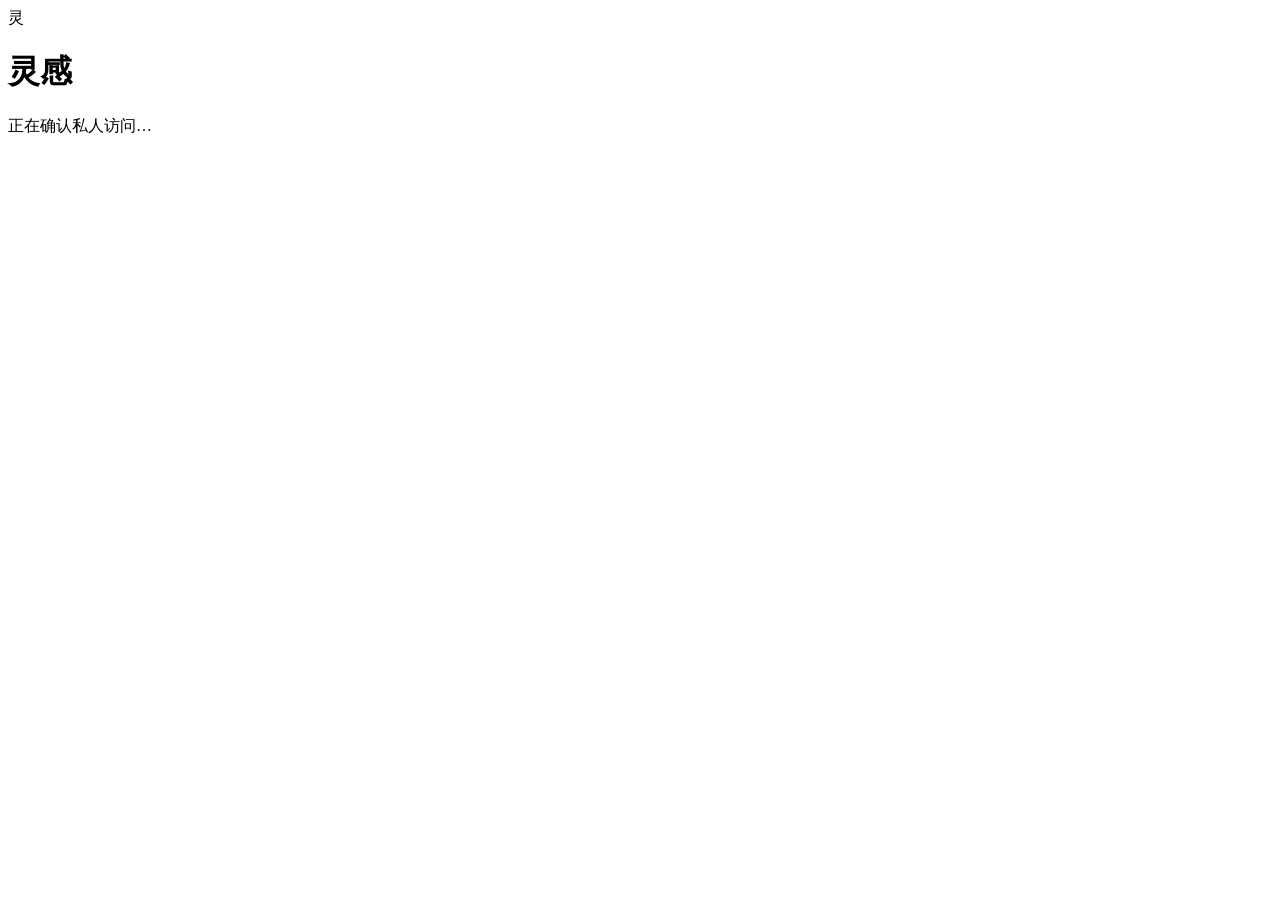
==== index.html @ 2790f3b8 "Deploy public-safe remote UI shell" ====
<!DOCTYPE html><html lang="zh-CN"><head><meta charSet="utf-8"/><meta name="viewport" content="width=device-width, initial-scale=1"/><link rel="stylesheet" href="/inspiration-library-mobile/_next/static/chunks/3s96ds2c371d7.css" data-precedence="next"/><link rel="preload" as="script" fetchPriority="low" href="/inspiration-library-mobile/_next/static/chunks/1_397lig4v-7_.js"/><script src="/inspiration-library-mobile/_next/static/chunks/3xc56fmu42t5t.js" async=""></script><script src="/inspiration-library-mobile/_next/static/chunks/1drso8t896dpd.js" async=""></script><script src="/inspiration-library-mobile/_next/static/chunks/turbopack-0yx3o7b96t_d1.js" async=""></script><script src="/inspiration-library-mobile/_next/static/chunks/2y1wpnt86hkif.js" async="" crossorigin=""></script><script src="/inspiration-library-mobile/_next/static/chunks/2cnh43omzcvjv.js" async="" crossorigin=""></script><title>灵感</title><meta name="description" content="私人灵感库手机查看入口"/><script src="/inspiration-library-mobile/_next/static/chunks/0cz1d0mv5g_q7.js" noModule=""></script></head><body><div hidden=""><!--$--><!--/$--></div><main class="mobile-auth-shell"><div class="mobile-auth-card" role="status"><div class="brand-mark" aria-hidden="true">灵</div><h1>灵感</h1><p>正在确认私人访问…</p></div></main><!--$--><!--/$--><script src="/inspiration-library-mobile/_next/static/chunks/1_397lig4v-7_.js" id="_R_" async=""></script><script>(self.__next_f=self.__next_f||[]).push([0])</script><script>self.__next_f.push([1,"1:\"$Sreact.fragment\"\n2:I[201,[\"/inspiration-library-mobile/_next/static/chunks/2y1wpnt86hkif.js\"],\"default\"]\n3:I[42036,[\"/inspiration-library-mobile/_next/static/chunks/2y1wpnt86hkif.js\"],\"default\"]\n4:I[58937,[\"/inspiration-library-mobile/_next/static/chunks/2y1wpnt86hkif.js\",\"/inspiration-library-mobile/_next/static/chunks/2cnh43omzcvjv.js\"],\"MobileAppClient\"]\n5:I[54903,[\"/inspiration-library-mobile/_next/static/chunks/2y1wpnt86hkif.js\"],\"OutletBoundary\"]\n6:\"$Sreact.suspense\"\n8:I[54903,[\"/inspiration-library-mobile/_next/static/chunks/2y1wpnt86hkif.js\"],\"ViewportBoundary\"]\na:I[54903,[\"/inspiration-library-mobile/_next/static/chunks/2y1wpnt86hkif.js\"],\"MetadataBoundary\"]\nc:I[30596,[\"/inspiration-library-mobile/_next/static/chunks/2y1wpnt86hkif.js\"],\"default\",1]\n:HL[\"/inspiration-library-mobile/_next/static/chunks/3s96ds2c371d7.css\",\"style\"]\n0:{\"P\":null,\"c\":[\"\",\"\"],\"q\":\"\",\"i\":false,\"f\":[[[\"\",{\"children\":[\"__PAGE__\",{},\"$undefined\",\"$undefined\",4608]},\"$undefined\",\"$undefined\",4624],[[\"$\",\"$1\",\"c\",{\"children\":[[[\"$\",\"link\",\"0\",{\"rel\":\"stylesheet\",\"href\":\"/inspiration-library-mobile/_next/static/chunks/3s96ds2c371d7.css\",\"precedence\":\"next\",\"crossOrigin\":\"$undefined\",\"nonce\":\"$undefined\"}],[\"$\",\"script\",\"script-0\",{\"src\":\"/inspiration-library-mobile/_next/static/chunks/2y1wpnt86hkif.js\",\"async\":true,\"nonce\":\"$undefined\"}]],[\"$\",\"html\",null,{\"lang\":\"zh-CN\",\"children\":[\"$\",\"body\",null,{\"children\":[\"$\",\"$L2\",null,{\"parallelRouterKey\":\"children\",\"error\":\"$undefined\",\"errorStyles\":\"$undefined\",\"errorScripts\":\"$undefined\",\"template\":[\"$\",\"$L3\",null,{}],\"templateStyles\":\"$undefined\",\"templateScripts\":\"$undefined\",\"notFound\":[[[\"$\",\"title\",null,{\"children\":\"404: This page could not be found.\"}],[\"$\",\"div\",null,{\"style\":{\"fontFamily\":\"system-ui,\\\"Segoe UI\\\",Roboto,Helvetica,Arial,sans-serif,\\\"Apple Color Emoji\\\",\\\"Segoe UI Emoji\\\"\",\"height\":\"100vh\",\"textAlign\":\"center\",\"display\":\"flex\",\"flexDirection\":\"column\",\"alignItems\":\"center\",\"justifyContent\":\"center\"},\"children\":[\"$\",\"div\",null,{\"children\":[[\"$\",\"style\",null,{\"dangerouslySetInnerHTML\":{\"__html\":\"body{color:#000;background:#fff;margin:0}.next-error-h1{border-right:1px solid rgba(0,0,0,.3)}@media (prefers-color-scheme:dark){body{color:#fff;background:#000}.next-error-h1{border-right:1px solid rgba(255,255,255,.3)}}\"}}],[\"$\",\"h1\",null,{\"className\":\"next-error-h1\",\"style\":{\"display\":\"inline-block\",\"margin\":\"0 20px 0 0\",\"padding\":\"0 23px 0 0\",\"fontSize\":24,\"fontWeight\":500,\"verticalAlign\":\"top\",\"lineHeight\":\"49px\"},\"children\":404}],[\"$\",\"div\",null,{\"style\":{\"display\":\"inline-block\"},\"children\":[\"$\",\"h2\",null,{\"style\":{\"fontSize\":14,\"fontWeight\":400,\"lineHeight\":\"49px\",\"margin\":0},\"children\":\"This page could not be found.\"}]}]]}]}]],[]],\"forbidden\":\"$undefined\",\"unauthorized\":\"$undefined\"}]}]}]]}],{\"children\":[[\"$\",\"$1\",\"c\",{\"children\":[[\"$\",\"$L4\",null,{}],[[\"$\",\"script\",\"script-0\",{\"src\":\"/inspiration-library-mobile/_next/static/chunks/2cnh43omzcvjv.js\",\"async\":true,\"nonce\":\"$undefined\"}]],[\"$\",\"$L5\",null,{\"children\":[\"$\",\"$6\",null,{\"name\":\"Next.MetadataOutlet\",\"children\":\"$@7\"}]}]]}],{},null,false,null]},null,false,null],[\"$\",\"$1\",\"h\",{\"children\":[null,[\"$\",\"$L8\",null,{\"children\":\"$L9\"}],[\"$\",\"div\",null,{\"hidden\":true,\"children\":[\"$\",\"$La\",null,{\"children\":[\"$\",\"$6\",null,{\"name\":\"Next.Metadata\",\"children\":\"$Lb\"}]}]}],null]}],false]],\"m\":\"$undefined\",\"G\":[\"$c\",[[\"$\",\"link\",\"0\",{\"rel\":\"stylesheet\",\"href\":\"/inspiration-library-mobile/_next/static/chunks/3s96ds2c371d7.css\",\"precedence\":\"next\",\"crossOrigin\":\"$undefined\",\"nonce\":\"$undefined\"}]]],\"S\":true,\"h\":null,\"r\":\"$undefined\",\"s\":\"$undefined\",\"a\":\"$undefined\",\"l\":\"$undefined\",\"p\":\"$undefined\",\"d\":\"$undefined\",\"b\":\"gIRC93p4e-bCn8fR3lY2e\"}\n9:[[\"$\",\"meta\",\"0\",{\"charSet\":\"utf-8\"}],[\"$\",\"meta\",\"1\",{\"name\":\"viewport\",\"content\":\"width=device-width, initial-scale=1\"}]]\n7:null\nb:[[\"$\",\"title\",\"0\",{\"children\":\"灵感\"}],[\"$\",\"meta\",\"1\",{\"name\":\"description\",\"content\":\"私人灵感库手机查看入口\"}]]\n"])</script></body></html>
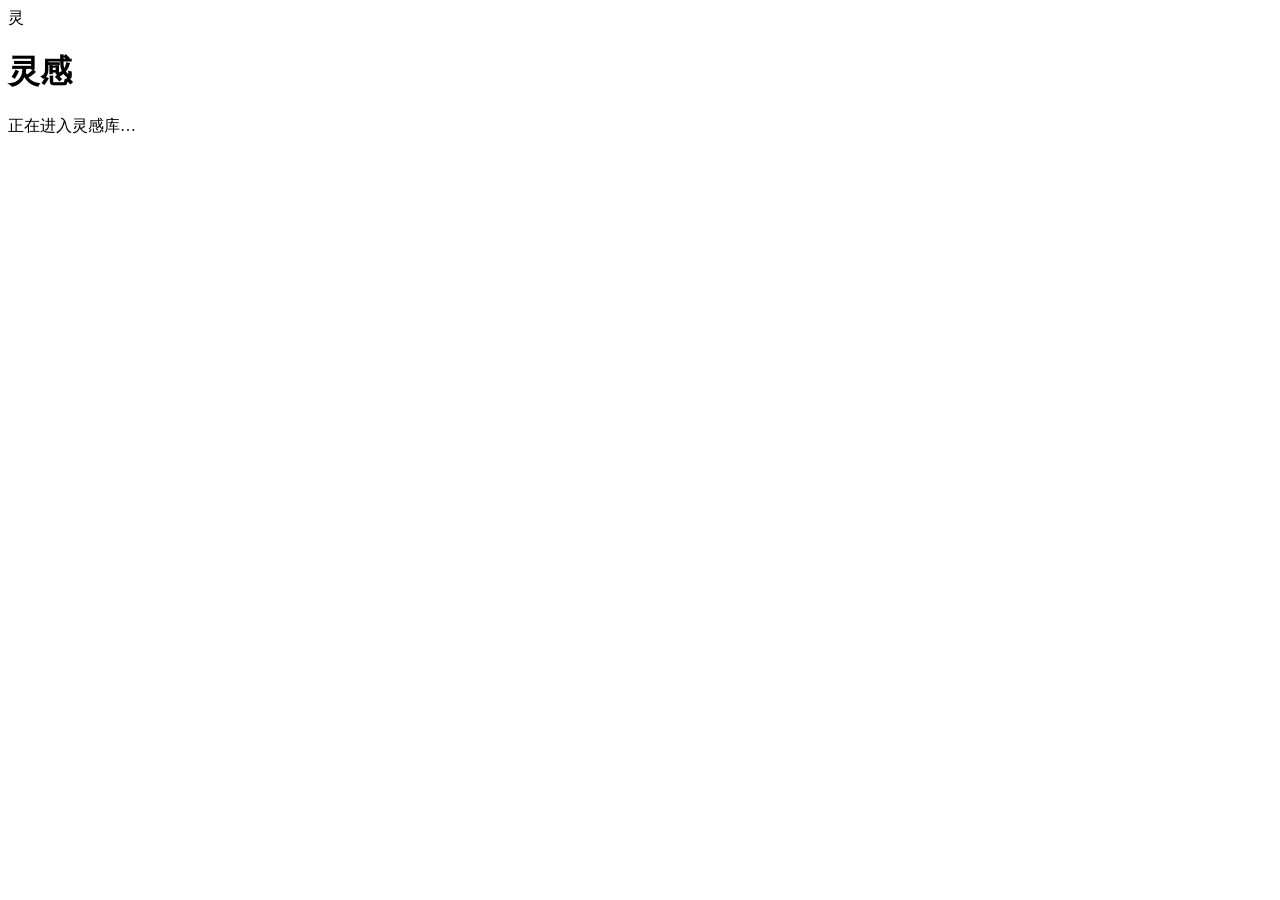
==== commit 90d55604: "Use Owner password login" ====
--- a/index.html
+++ b/index.html
@@ -1 +1 @@
-<!DOCTYPE html><html lang="zh-CN"><head><meta charSet="utf-8"/><meta name="viewport" content="width=device-width, initial-scale=1"/><link rel="stylesheet" href="/inspiration-library-mobile/_next/static/chunks/3s96ds2c371d7.css" data-precedence="next"/><link rel="preload" as="script" fetchPriority="low" href="/inspiration-library-mobile/_next/static/chunks/1_397lig4v-7_.js"/><script src="/inspiration-library-mobile/_next/static/chunks/3xc56fmu42t5t.js" async=""></script><script src="/inspiration-library-mobile/_next/static/chunks/1drso8t896dpd.js" async=""></script><script src="/inspiration-library-mobile/_next/static/chunks/turbopack-0yx3o7b96t_d1.js" async=""></script><script src="/inspiration-library-mobile/_next/static/chunks/2y1wpnt86hkif.js" async="" crossorigin=""></script><script src="/inspiration-library-mobile/_next/static/chunks/2cnh43omzcvjv.js" async="" crossorigin=""></script><title>灵感</title><meta name="description" content="私人灵感库手机查看入口"/><script src="/inspiration-library-mobile/_next/static/chunks/0cz1d0mv5g_q7.js" noModule=""></script></head><body><div hidden=""><!--$--><!--/$--></div><main class="mobile-auth-shell"><div class="mobile-auth-card" role="status"><div class="brand-mark" aria-hidden="true">灵</div><h1>灵感</h1><p>正在确认私人访问…</p></div></main><!--$--><!--/$--><script src="/inspiration-library-mobile/_next/static/chunks/1_397lig4v-7_.js" id="_R_" async=""></script><script>(self.__next_f=self.__next_f||[]).push([0])</script><script>self.__next_f.push([1,"1:\"$Sreact.fragment\"\n2:I[201,[\"/inspiration-library-mobile/_next/static/chunks/2y1wpnt86hkif.js\"],\"default\"]\n3:I[42036,[\"/inspiration-library-mobile/_next/static/chunks/2y1wpnt86hkif.js\"],\"default\"]\n4:I[58937,[\"/inspiration-library-mobile/_next/static/chunks/2y1wpnt86hkif.js\",\"/inspiration-library-mobile/_next/static/chunks/2cnh43omzcvjv.js\"],\"MobileAppClient\"]\n5:I[54903,[\"/inspiration-library-mobile/_next/static/chunks/2y1wpnt86hkif.js\"],\"OutletBoundary\"]\n6:\"$Sreact.suspense\"\n8:I[54903,[\"/inspiration-library-mobile/_next/static/chunks/2y1wpnt86hkif.js\"],\"ViewportBoundary\"]\na:I[54903,[\"/inspiration-library-mobile/_next/static/chunks/2y1wpnt86hkif.js\"],\"MetadataBoundary\"]\nc:I[30596,[\"/inspiration-library-mobile/_next/static/chunks/2y1wpnt86hkif.js\"],\"default\",1]\n:HL[\"/inspiration-library-mobile/_next/static/chunks/3s96ds2c371d7.css\",\"style\"]\n0:{\"P\":null,\"c\":[\"\",\"\"],\"q\":\"\",\"i\":false,\"f\":[[[\"\",{\"children\":[\"__PAGE__\",{},\"$undefined\",\"$undefined\",4608]},\"$undefined\",\"$undefined\",4624],[[\"$\",\"$1\",\"c\",{\"children\":[[[\"$\",\"link\",\"0\",{\"rel\":\"stylesheet\",\"href\":\"/inspiration-library-mobile/_next/static/chunks/3s96ds2c371d7.css\",\"precedence\":\"next\",\"crossOrigin\":\"$undefined\",\"nonce\":\"$undefined\"}],[\"$\",\"script\",\"script-0\",{\"src\":\"/inspiration-library-mobile/_next/static/chunks/2y1wpnt86hkif.js\",\"async\":true,\"nonce\":\"$undefined\"}]],[\"$\",\"html\",null,{\"lang\":\"zh-CN\",\"children\":[\"$\",\"body\",null,{\"children\":[\"$\",\"$L2\",null,{\"parallelRouterKey\":\"children\",\"error\":\"$undefined\",\"errorStyles\":\"$undefined\",\"errorScripts\":\"$undefined\",\"template\":[\"$\",\"$L3\",null,{}],\"templateStyles\":\"$undefined\",\"templateScripts\":\"$undefined\",\"notFound\":[[[\"$\",\"title\",null,{\"children\":\"404: This page could not be found.\"}],[\"$\",\"div\",null,{\"style\":{\"fontFamily\":\"system-ui,\\\"Segoe UI\\\",Roboto,Helvetica,Arial,sans-serif,\\\"Apple Color Emoji\\\",\\\"Segoe UI Emoji\\\"\",\"height\":\"100vh\",\"textAlign\":\"center\",\"display\":\"flex\",\"flexDirection\":\"column\",\"alignItems\":\"center\",\"justifyContent\":\"center\"},\"children\":[\"$\",\"div\",null,{\"children\":[[\"$\",\"style\",null,{\"dangerouslySetInnerHTML\":{\"__html\":\"body{color:#000;background:#fff;margin:0}.next-error-h1{border-right:1px solid rgba(0,0,0,.3)}@media (prefers-color-scheme:dark){body{color:#fff;background:#000}.next-error-h1{border-right:1px solid rgba(255,255,255,.3)}}\"}}],[\"$\",\"h1\",null,{\"className\":\"next-error-h1\",\"style\":{\"display\":\"inline-block\",\"margin\":\"0 20px 0 0\",\"padding\":\"0 23px 0 0\",\"fontSize\":24,\"fontWeight\":500,\"verticalAlign\":\"top\",\"lineHeight\":\"49px\"},\"children\":404}],[\"$\",\"div\",null,{\"style\":{\"display\":\"inline-block\"},\"children\":[\"$\",\"h2\",null,{\"style\":{\"fontSize\":14,\"fontWeight\":400,\"lineHeight\":\"49px\",\"margin\":0},\"children\":\"This page could not be found.\"}]}]]}]}]],[]],\"forbidden\":\"$undefined\",\"unauthorized\":\"$undefined\"}]}]}]]}],{\"children\":[[\"$\",\"$1\",\"c\",{\"children\":[[\"$\",\"$L4\",null,{}],[[\"$\",\"script\",\"script-0\",{\"src\":\"/inspiration-library-mobile/_next/static/chunks/2cnh43omzcvjv.js\",\"async\":true,\"nonce\":\"$undefined\"}]],[\"$\",\"$L5\",null,{\"children\":[\"$\",\"$6\",null,{\"name\":\"Next.MetadataOutlet\",\"children\":\"$@7\"}]}]]}],{},null,false,null]},null,false,null],[\"$\",\"$1\",\"h\",{\"children\":[null,[\"$\",\"$L8\",null,{\"children\":\"$L9\"}],[\"$\",\"div\",null,{\"hidden\":true,\"children\":[\"$\",\"$La\",null,{\"children\":[\"$\",\"$6\",null,{\"name\":\"Next.Metadata\",\"children\":\"$Lb\"}]}]}],null]}],false]],\"m\":\"$undefined\",\"G\":[\"$c\",[[\"$\",\"link\",\"0\",{\"rel\":\"stylesheet\",\"href\":\"/inspiration-library-mobile/_next/static/chunks/3s96ds2c371d7.css\",\"precedence\":\"next\",\"crossOrigin\":\"$undefined\",\"nonce\":\"$undefined\"}]]],\"S\":true,\"h\":null,\"r\":\"$undefined\",\"s\":\"$undefined\",\"a\":\"$undefined\",\"l\":\"$undefined\",\"p\":\"$undefined\",\"d\":\"$undefined\",\"b\":\"gIRC93p4e-bCn8fR3lY2e\"}\n9:[[\"$\",\"meta\",\"0\",{\"charSet\":\"utf-8\"}],[\"$\",\"meta\",\"1\",{\"name\":\"viewport\",\"content\":\"width=device-width, initial-scale=1\"}]]\n7:null\nb:[[\"$\",\"title\",\"0\",{\"children\":\"灵感\"}],[\"$\",\"meta\",\"1\",{\"name\":\"description\",\"content\":\"私人灵感库手机查看入口\"}]]\n"])</script></body></html>+<!DOCTYPE html><html lang="zh-CN"><head><meta charSet="utf-8"/><meta name="viewport" content="width=device-width, initial-scale=1"/><link rel="stylesheet" href="/inspiration-library-mobile/_next/static/chunks/3s96ds2c371d7.css" data-precedence="next"/><link rel="preload" as="script" fetchPriority="low" href="/inspiration-library-mobile/_next/static/chunks/1_397lig4v-7_.js"/><script src="/inspiration-library-mobile/_next/static/chunks/3xc56fmu42t5t.js" async=""></script><script src="/inspiration-library-mobile/_next/static/chunks/1drso8t896dpd.js" async=""></script><script src="/inspiration-library-mobile/_next/static/chunks/turbopack-0yx3o7b96t_d1.js" async=""></script><script src="/inspiration-library-mobile/_next/static/chunks/2y1wpnt86hkif.js" async="" crossorigin=""></script><script src="/inspiration-library-mobile/_next/static/chunks/0e11r3azvyla9.js" async="" crossorigin=""></script><title>灵感</title><meta name="description" content="私人灵感库手机查看入口"/><script src="/inspiration-library-mobile/_next/static/chunks/0cz1d0mv5g_q7.js" noModule=""></script></head><body><div hidden=""><!--$--><!--/$--></div><main class="mobile-auth-shell"><div class="mobile-auth-card" role="status"><div class="brand-mark" aria-hidden="true">灵</div><h1>灵感</h1><p>正在进入灵感库…</p></div></main><!--$--><!--/$--><script src="/inspiration-library-mobile/_next/static/chunks/1_397lig4v-7_.js" id="_R_" async=""></script><script>(self.__next_f=self.__next_f||[]).push([0])</script><script>self.__next_f.push([1,"1:\"$Sreact.fragment\"\n2:I[201,[\"/inspiration-library-mobile/_next/static/chunks/2y1wpnt86hkif.js\"],\"default\"]\n3:I[42036,[\"/inspiration-library-mobile/_next/static/chunks/2y1wpnt86hkif.js\"],\"default\"]\n4:I[58937,[\"/inspiration-library-mobile/_next/static/chunks/2y1wpnt86hkif.js\",\"/inspiration-library-mobile/_next/static/chunks/0e11r3azvyla9.js\"],\"MobileAppClient\"]\n5:I[54903,[\"/inspiration-library-mobile/_next/static/chunks/2y1wpnt86hkif.js\"],\"OutletBoundary\"]\n6:\"$Sreact.suspense\"\n8:I[54903,[\"/inspiration-library-mobile/_next/static/chunks/2y1wpnt86hkif.js\"],\"ViewportBoundary\"]\na:I[54903,[\"/inspiration-library-mobile/_next/static/chunks/2y1wpnt86hkif.js\"],\"MetadataBoundary\"]\nc:I[30596,[\"/inspiration-library-mobile/_next/static/chunks/2y1wpnt86hkif.js\"],\"default\",1]\n:HL[\"/inspiration-library-mobile/_next/static/chunks/3s96ds2c371d7.css\",\"style\"]\n0:{\"P\":null,\"c\":[\"\",\"\"],\"q\":\"\",\"i\":false,\"f\":[[[\"\",{\"children\":[\"__PAGE__\",{},\"$undefined\",\"$undefined\",4608]},\"$undefined\",\"$undefined\",4624],[[\"$\",\"$1\",\"c\",{\"children\":[[[\"$\",\"link\",\"0\",{\"rel\":\"stylesheet\",\"href\":\"/inspiration-library-mobile/_next/static/chunks/3s96ds2c371d7.css\",\"precedence\":\"next\",\"crossOrigin\":\"$undefined\",\"nonce\":\"$undefined\"}],[\"$\",\"script\",\"script-0\",{\"src\":\"/inspiration-library-mobile/_next/static/chunks/2y1wpnt86hkif.js\",\"async\":true,\"nonce\":\"$undefined\"}]],[\"$\",\"html\",null,{\"lang\":\"zh-CN\",\"children\":[\"$\",\"body\",null,{\"children\":[\"$\",\"$L2\",null,{\"parallelRouterKey\":\"children\",\"error\":\"$undefined\",\"errorStyles\":\"$undefined\",\"errorScripts\":\"$undefined\",\"template\":[\"$\",\"$L3\",null,{}],\"templateStyles\":\"$undefined\",\"templateScripts\":\"$undefined\",\"notFound\":[[[\"$\",\"title\",null,{\"children\":\"404: This page could not be found.\"}],[\"$\",\"div\",null,{\"style\":{\"fontFamily\":\"system-ui,\\\"Segoe UI\\\",Roboto,Helvetica,Arial,sans-serif,\\\"Apple Color Emoji\\\",\\\"Segoe UI Emoji\\\"\",\"height\":\"100vh\",\"textAlign\":\"center\",\"display\":\"flex\",\"flexDirection\":\"column\",\"alignItems\":\"center\",\"justifyContent\":\"center\"},\"children\":[\"$\",\"div\",null,{\"children\":[[\"$\",\"style\",null,{\"dangerouslySetInnerHTML\":{\"__html\":\"body{color:#000;background:#fff;margin:0}.next-error-h1{border-right:1px solid rgba(0,0,0,.3)}@media (prefers-color-scheme:dark){body{color:#fff;background:#000}.next-error-h1{border-right:1px solid rgba(255,255,255,.3)}}\"}}],[\"$\",\"h1\",null,{\"className\":\"next-error-h1\",\"style\":{\"display\":\"inline-block\",\"margin\":\"0 20px 0 0\",\"padding\":\"0 23px 0 0\",\"fontSize\":24,\"fontWeight\":500,\"verticalAlign\":\"top\",\"lineHeight\":\"49px\"},\"children\":404}],[\"$\",\"div\",null,{\"style\":{\"display\":\"inline-block\"},\"children\":[\"$\",\"h2\",null,{\"style\":{\"fontSize\":14,\"fontWeight\":400,\"lineHeight\":\"49px\",\"margin\":0},\"children\":\"This page could not be found.\"}]}]]}]}]],[]],\"forbidden\":\"$undefined\",\"unauthorized\":\"$undefined\"}]}]}]]}],{\"children\":[[\"$\",\"$1\",\"c\",{\"children\":[[\"$\",\"$L4\",null,{}],[[\"$\",\"script\",\"script-0\",{\"src\":\"/inspiration-library-mobile/_next/static/chunks/0e11r3azvyla9.js\",\"async\":true,\"nonce\":\"$undefined\"}]],[\"$\",\"$L5\",null,{\"children\":[\"$\",\"$6\",null,{\"name\":\"Next.MetadataOutlet\",\"children\":\"$@7\"}]}]]}],{},null,false,null]},null,false,null],[\"$\",\"$1\",\"h\",{\"children\":[null,[\"$\",\"$L8\",null,{\"children\":\"$L9\"}],[\"$\",\"div\",null,{\"hidden\":true,\"children\":[\"$\",\"$La\",null,{\"children\":[\"$\",\"$6\",null,{\"name\":\"Next.Metadata\",\"children\":\"$Lb\"}]}]}],null]}],false]],\"m\":\"$undefined\",\"G\":[\"$c\",[[\"$\",\"link\",\"0\",{\"rel\":\"stylesheet\",\"href\":\"/inspiration-library-mobile/_next/static/chunks/3s96ds2c371d7.css\",\"precedence\":\"next\",\"crossOrigin\":\"$undefined\",\"nonce\":\"$undefined\"}]]],\"S\":true,\"h\":null,\"r\":\"$undefined\",\"s\":\"$undefined\",\"a\":\"$undefined\",\"l\":\"$undefined\",\"p\":\"$undefined\",\"d\":\"$undefined\",\"b\":\"dMaMow_aJkpLhqVh6wAmH\"}\n9:[[\"$\",\"meta\",\"0\",{\"charSet\":\"utf-8\"}],[\"$\",\"meta\",\"1\",{\"name\":\"viewport\",\"content\":\"width=device-width, initial-scale=1\"}]]\n7:null\nb:[[\"$\",\"title\",\"0\",{\"children\":\"灵感\"}],[\"$\",\"meta\",\"1\",{\"name\":\"description\",\"content\":\"私人灵感库手机查看入口\"}]]\n"])</script></body></html>
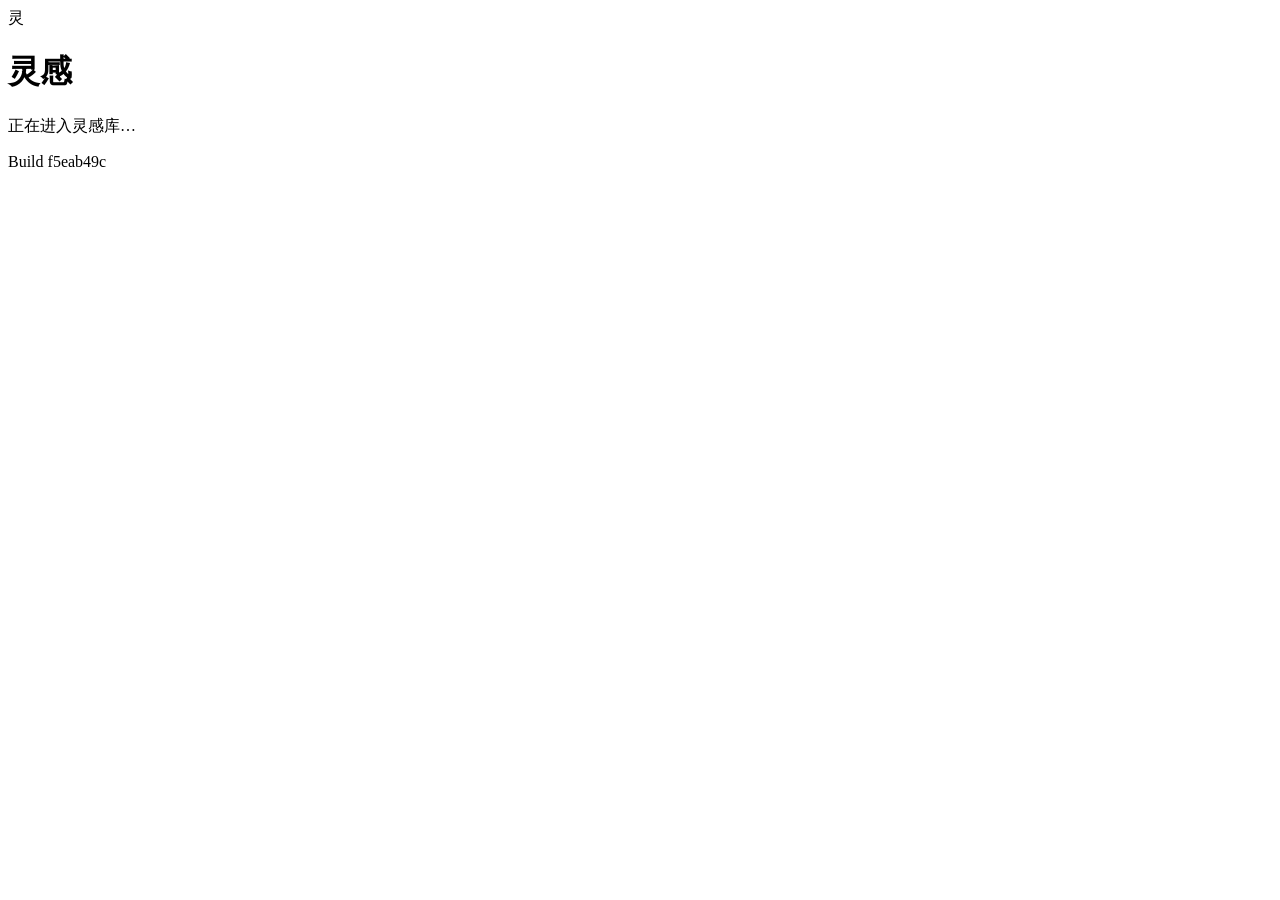
==== commit c66bf76a: "Fix post-login GitHub Pages runtime" ====
--- a/index.html
+++ b/index.html
@@ -1 +1 @@
-<!DOCTYPE html><html lang="zh-CN"><head><meta charSet="utf-8"/><meta name="viewport" content="width=device-width, initial-scale=1"/><link rel="stylesheet" href="/inspiration-library-mobile/_next/static/chunks/3s96ds2c371d7.css" data-precedence="next"/><link rel="preload" as="script" fetchPriority="low" href="/inspiration-library-mobile/_next/static/chunks/1_397lig4v-7_.js"/><script src="/inspiration-library-mobile/_next/static/chunks/3xc56fmu42t5t.js" async=""></script><script src="/inspiration-library-mobile/_next/static/chunks/1drso8t896dpd.js" async=""></script><script src="/inspiration-library-mobile/_next/static/chunks/turbopack-0yx3o7b96t_d1.js" async=""></script><script src="/inspiration-library-mobile/_next/static/chunks/2y1wpnt86hkif.js" async="" crossorigin=""></script><script src="/inspiration-library-mobile/_next/static/chunks/0e11r3azvyla9.js" async="" crossorigin=""></script><title>灵感</title><meta name="description" content="私人灵感库手机查看入口"/><script src="/inspiration-library-mobile/_next/static/chunks/0cz1d0mv5g_q7.js" noModule=""></script></head><body><div hidden=""><!--$--><!--/$--></div><main class="mobile-auth-shell"><div class="mobile-auth-card" role="status"><div class="brand-mark" aria-hidden="true">灵</div><h1>灵感</h1><p>正在进入灵感库…</p></div></main><!--$--><!--/$--><script src="/inspiration-library-mobile/_next/static/chunks/1_397lig4v-7_.js" id="_R_" async=""></script><script>(self.__next_f=self.__next_f||[]).push([0])</script><script>self.__next_f.push([1,"1:\"$Sreact.fragment\"\n2:I[201,[\"/inspiration-library-mobile/_next/static/chunks/2y1wpnt86hkif.js\"],\"default\"]\n3:I[42036,[\"/inspiration-library-mobile/_next/static/chunks/2y1wpnt86hkif.js\"],\"default\"]\n4:I[58937,[\"/inspiration-library-mobile/_next/static/chunks/2y1wpnt86hkif.js\",\"/inspiration-library-mobile/_next/static/chunks/0e11r3azvyla9.js\"],\"MobileAppClient\"]\n5:I[54903,[\"/inspiration-library-mobile/_next/static/chunks/2y1wpnt86hkif.js\"],\"OutletBoundary\"]\n6:\"$Sreact.suspense\"\n8:I[54903,[\"/inspiration-library-mobile/_next/static/chunks/2y1wpnt86hkif.js\"],\"ViewportBoundary\"]\na:I[54903,[\"/inspiration-library-mobile/_next/static/chunks/2y1wpnt86hkif.js\"],\"MetadataBoundary\"]\nc:I[30596,[\"/inspiration-library-mobile/_next/static/chunks/2y1wpnt86hkif.js\"],\"default\",1]\n:HL[\"/inspiration-library-mobile/_next/static/chunks/3s96ds2c371d7.css\",\"style\"]\n0:{\"P\":null,\"c\":[\"\",\"\"],\"q\":\"\",\"i\":false,\"f\":[[[\"\",{\"children\":[\"__PAGE__\",{},\"$undefined\",\"$undefined\",4608]},\"$undefined\",\"$undefined\",4624],[[\"$\",\"$1\",\"c\",{\"children\":[[[\"$\",\"link\",\"0\",{\"rel\":\"stylesheet\",\"href\":\"/inspiration-library-mobile/_next/static/chunks/3s96ds2c371d7.css\",\"precedence\":\"next\",\"crossOrigin\":\"$undefined\",\"nonce\":\"$undefined\"}],[\"$\",\"script\",\"script-0\",{\"src\":\"/inspiration-library-mobile/_next/static/chunks/2y1wpnt86hkif.js\",\"async\":true,\"nonce\":\"$undefined\"}]],[\"$\",\"html\",null,{\"lang\":\"zh-CN\",\"children\":[\"$\",\"body\",null,{\"children\":[\"$\",\"$L2\",null,{\"parallelRouterKey\":\"children\",\"error\":\"$undefined\",\"errorStyles\":\"$undefined\",\"errorScripts\":\"$undefined\",\"template\":[\"$\",\"$L3\",null,{}],\"templateStyles\":\"$undefined\",\"templateScripts\":\"$undefined\",\"notFound\":[[[\"$\",\"title\",null,{\"children\":\"404: This page could not be found.\"}],[\"$\",\"div\",null,{\"style\":{\"fontFamily\":\"system-ui,\\\"Segoe UI\\\",Roboto,Helvetica,Arial,sans-serif,\\\"Apple Color Emoji\\\",\\\"Segoe UI Emoji\\\"\",\"height\":\"100vh\",\"textAlign\":\"center\",\"display\":\"flex\",\"flexDirection\":\"column\",\"alignItems\":\"center\",\"justifyContent\":\"center\"},\"children\":[\"$\",\"div\",null,{\"children\":[[\"$\",\"style\",null,{\"dangerouslySetInnerHTML\":{\"__html\":\"body{color:#000;background:#fff;margin:0}.next-error-h1{border-right:1px solid rgba(0,0,0,.3)}@media (prefers-color-scheme:dark){body{color:#fff;background:#000}.next-error-h1{border-right:1px solid rgba(255,255,255,.3)}}\"}}],[\"$\",\"h1\",null,{\"className\":\"next-error-h1\",\"style\":{\"display\":\"inline-block\",\"margin\":\"0 20px 0 0\",\"padding\":\"0 23px 0 0\",\"fontSize\":24,\"fontWeight\":500,\"verticalAlign\":\"top\",\"lineHeight\":\"49px\"},\"children\":404}],[\"$\",\"div\",null,{\"style\":{\"display\":\"inline-block\"},\"children\":[\"$\",\"h2\",null,{\"style\":{\"fontSize\":14,\"fontWeight\":400,\"lineHeight\":\"49px\",\"margin\":0},\"children\":\"This page could not be found.\"}]}]]}]}]],[]],\"forbidden\":\"$undefined\",\"unauthorized\":\"$undefined\"}]}]}]]}],{\"children\":[[\"$\",\"$1\",\"c\",{\"children\":[[\"$\",\"$L4\",null,{}],[[\"$\",\"script\",\"script-0\",{\"src\":\"/inspiration-library-mobile/_next/static/chunks/0e11r3azvyla9.js\",\"async\":true,\"nonce\":\"$undefined\"}]],[\"$\",\"$L5\",null,{\"children\":[\"$\",\"$6\",null,{\"name\":\"Next.MetadataOutlet\",\"children\":\"$@7\"}]}]]}],{},null,false,null]},null,false,null],[\"$\",\"$1\",\"h\",{\"children\":[null,[\"$\",\"$L8\",null,{\"children\":\"$L9\"}],[\"$\",\"div\",null,{\"hidden\":true,\"children\":[\"$\",\"$La\",null,{\"children\":[\"$\",\"$6\",null,{\"name\":\"Next.Metadata\",\"children\":\"$Lb\"}]}]}],null]}],false]],\"m\":\"$undefined\",\"G\":[\"$c\",[[\"$\",\"link\",\"0\",{\"rel\":\"stylesheet\",\"href\":\"/inspiration-library-mobile/_next/static/chunks/3s96ds2c371d7.css\",\"precedence\":\"next\",\"crossOrigin\":\"$undefined\",\"nonce\":\"$undefined\"}]]],\"S\":true,\"h\":null,\"r\":\"$undefined\",\"s\":\"$undefined\",\"a\":\"$undefined\",\"l\":\"$undefined\",\"p\":\"$undefined\",\"d\":\"$undefined\",\"b\":\"dMaMow_aJkpLhqVh6wAmH\"}\n9:[[\"$\",\"meta\",\"0\",{\"charSet\":\"utf-8\"}],[\"$\",\"meta\",\"1\",{\"name\":\"viewport\",\"content\":\"width=device-width, initial-scale=1\"}]]\n7:null\nb:[[\"$\",\"title\",\"0\",{\"children\":\"灵感\"}],[\"$\",\"meta\",\"1\",{\"name\":\"description\",\"content\":\"私人灵感库手机查看入口\"}]]\n"])</script></body></html>+<!DOCTYPE html><html lang="zh-CN"><head><meta charSet="utf-8"/><meta name="viewport" content="width=device-width, initial-scale=1"/><link rel="stylesheet" href="/inspiration-library-mobile/_next/static/chunks/2g62smziik8mj.css" data-precedence="next"/><link rel="preload" as="script" fetchPriority="low" href="/inspiration-library-mobile/_next/static/chunks/1_397lig4v-7_.js"/><script src="/inspiration-library-mobile/_next/static/chunks/3xc56fmu42t5t.js" async=""></script><script src="/inspiration-library-mobile/_next/static/chunks/1drso8t896dpd.js" async=""></script><script src="/inspiration-library-mobile/_next/static/chunks/turbopack-0yx3o7b96t_d1.js" async=""></script><script src="/inspiration-library-mobile/_next/static/chunks/2y1wpnt86hkif.js" async="" crossorigin=""></script><script src="/inspiration-library-mobile/_next/static/chunks/1p1bnyq75xgub.js" async="" crossorigin=""></script><script src="/inspiration-library-mobile/_next/static/chunks/0cm7gn8g7jcrx.js" async="" crossorigin=""></script><title>灵感</title><meta name="description" content="私人灵感库手机查看入口"/><script src="/inspiration-library-mobile/_next/static/chunks/0cz1d0mv5g_q7.js" noModule=""></script></head><body><div hidden=""><!--$--><!--/$--></div><main class="mobile-auth-shell"><div class="mobile-auth-card" role="status"><div class="brand-mark" aria-hidden="true">灵</div><h1>灵感</h1><p>正在进入灵感库…</p><p class="build-stamp">Build <!-- -->f5eab49c</p></div></main><!--$--><!--/$--><script src="/inspiration-library-mobile/_next/static/chunks/1_397lig4v-7_.js" id="_R_" async=""></script><script>(self.__next_f=self.__next_f||[]).push([0])</script><script>self.__next_f.push([1,"1:\"$Sreact.fragment\"\n2:I[201,[\"/inspiration-library-mobile/_next/static/chunks/2y1wpnt86hkif.js\"],\"default\"]\n3:I[18506,[\"/inspiration-library-mobile/_next/static/chunks/2y1wpnt86hkif.js\",\"/inspiration-library-mobile/_next/static/chunks/1p1bnyq75xgub.js\"],\"default\"]\n4:I[42036,[\"/inspiration-library-mobile/_next/static/chunks/2y1wpnt86hkif.js\"],\"default\"]\n5:I[58937,[\"/inspiration-library-mobile/_next/static/chunks/2y1wpnt86hkif.js\",\"/inspiration-library-mobile/_next/static/chunks/0cm7gn8g7jcrx.js\"],\"MobileAppClient\"]\n6:I[54903,[\"/inspiration-library-mobile/_next/static/chunks/2y1wpnt86hkif.js\"],\"OutletBoundary\"]\n7:\"$Sreact.suspense\"\n9:I[54903,[\"/inspiration-library-mobile/_next/static/chunks/2y1wpnt86hkif.js\"],\"ViewportBoundary\"]\nb:I[54903,[\"/inspiration-library-mobile/_next/static/chunks/2y1wpnt86hkif.js\"],\"MetadataBoundary\"]\nd:I[30596,[\"/inspiration-library-mobile/_next/static/chunks/2y1wpnt86hkif.js\"],\"default\",1]\n:HL[\"/inspiration-library-mobile/_next/static/chunks/2g62smziik8mj.css\",\"style\"]\n0:{\"P\":null,\"c\":[\"\",\"\"],\"q\":\"\",\"i\":false,\"f\":[[[\"\",{\"children\":[\"__PAGE__\",{},\"$undefined\",\"$undefined\",4608]},\"$undefined\",\"$undefined\",4624],[[\"$\",\"$1\",\"c\",{\"children\":[[[\"$\",\"link\",\"0\",{\"rel\":\"stylesheet\",\"href\":\"/inspiration-library-mobile/_next/static/chunks/2g62smziik8mj.css\",\"precedence\":\"next\",\"crossOrigin\":\"$undefined\",\"nonce\":\"$undefined\"}],[\"$\",\"script\",\"script-0\",{\"src\":\"/inspiration-library-mobile/_next/static/chunks/2y1wpnt86hkif.js\",\"async\":true,\"nonce\":\"$undefined\"}]],[\"$\",\"html\",null,{\"lang\":\"zh-CN\",\"children\":[\"$\",\"body\",null,{\"children\":[\"$\",\"$L2\",null,{\"parallelRouterKey\":\"children\",\"error\":\"$3\",\"errorStyles\":[],\"errorScripts\":[[\"$\",\"script\",\"script-0\",{\"src\":\"/inspiration-library-mobile/_next/static/chunks/1p1bnyq75xgub.js\",\"async\":true}]],\"template\":[\"$\",\"$L4\",null,{}],\"templateStyles\":\"$undefined\",\"templateScripts\":\"$undefined\",\"notFound\":[[[\"$\",\"title\",null,{\"children\":\"404: This page could not be found.\"}],[\"$\",\"div\",null,{\"style\":{\"fontFamily\":\"system-ui,\\\"Segoe UI\\\",Roboto,Helvetica,Arial,sans-serif,\\\"Apple Color Emoji\\\",\\\"Segoe UI Emoji\\\"\",\"height\":\"100vh\",\"textAlign\":\"center\",\"display\":\"flex\",\"flexDirection\":\"column\",\"alignItems\":\"center\",\"justifyContent\":\"center\"},\"children\":[\"$\",\"div\",null,{\"children\":[[\"$\",\"style\",null,{\"dangerouslySetInnerHTML\":{\"__html\":\"body{color:#000;background:#fff;margin:0}.next-error-h1{border-right:1px solid rgba(0,0,0,.3)}@media (prefers-color-scheme:dark){body{color:#fff;background:#000}.next-error-h1{border-right:1px solid rgba(255,255,255,.3)}}\"}}],[\"$\",\"h1\",null,{\"className\":\"next-error-h1\",\"style\":{\"display\":\"inline-block\",\"margin\":\"0 20px 0 0\",\"padding\":\"0 23px 0 0\",\"fontSize\":24,\"fontWeight\":500,\"verticalAlign\":\"top\",\"lineHeight\":\"49px\"},\"children\":404}],[\"$\",\"div\",null,{\"style\":{\"display\":\"inline-block\"},\"children\":[\"$\",\"h2\",null,{\"style\":{\"fontSize\":14,\"fontWeight\":400,\"lineHeight\":\"49px\",\"margin\":0},\"children\":\"This page could not be found.\"}]}]]}]}]],[]],\"forbidden\":\"$undefined\",\"unauthorized\":\"$undefined\"}]}]}]]}],{\"children\":[[\"$\",\"$1\",\"c\",{\"children\":[[\"$\",\"$L5\",null,{\"transport\":\"direct\",\"buildId\":\"f5eab49c\"}],[[\"$\",\"script\",\"script-0\",{\"src\":\"/inspiration-library-mobile/_next/static/chunks/0cm7gn8g7jcrx.js\",\"async\":true,\"nonce\":\"$undefined\"}]],[\"$\",\"$L6\",null,{\"children\":[\"$\",\"$7\",null,{\"name\":\"Next.MetadataOutlet\",\"children\":\"$@8\"}]}]]}],{},null,false,null]},null,false,null],[\"$\",\"$1\",\"h\",{\"children\":[null,[\"$\",\"$L9\",null,{\"children\":\"$La\"}],[\"$\",\"div\",null,{\"hidden\":true,\"children\":[\"$\",\"$Lb\",null,{\"children\":[\"$\",\"$7\",null,{\"name\":\"Next.Metadata\",\"children\":\"$Lc\"}]}]}],null]}],false]],\"m\":\"$undefined\",\"G\":[\"$d\",[[\"$\",\"link\",\"0\",{\"rel\":\"stylesheet\",\"href\":\"/inspiration-library-mobile/_next/static/chunks/2g62smziik8mj.css\",\"precedence\":\"next\",\"crossOrigin\":\"$undefined\",\"nonce\":\"$undefined\"}]]],\"S\":true,\"h\":null,\"r\":\"$undefined\",\"s\":\"$undefined\",\"a\":\"$undefined\",\"l\":\"$undefined\",\"p\":\"$undefined\",\"d\":\"$undefined\",\"b\":\"d48n67HI2TQTdSr5aQ3Zw\"}\na:[[\"$\",\"meta\",\"0\",{\"charSet\":\"utf-8\"}],[\"$\",\"meta\",\"1\",{\"name\":\"viewport\",\"content\":\"width=device-width, initial-scale=1\"}]]\n8:null\nc:[[\"$\",\"title\",\"0\",{\"children\":\"灵感\"}],[\"$\",\"meta\",\"1\",{\"name\":\"description\",\"content\":\"私人灵感库手机查看入口\"}]]\n"])</script></body></html>
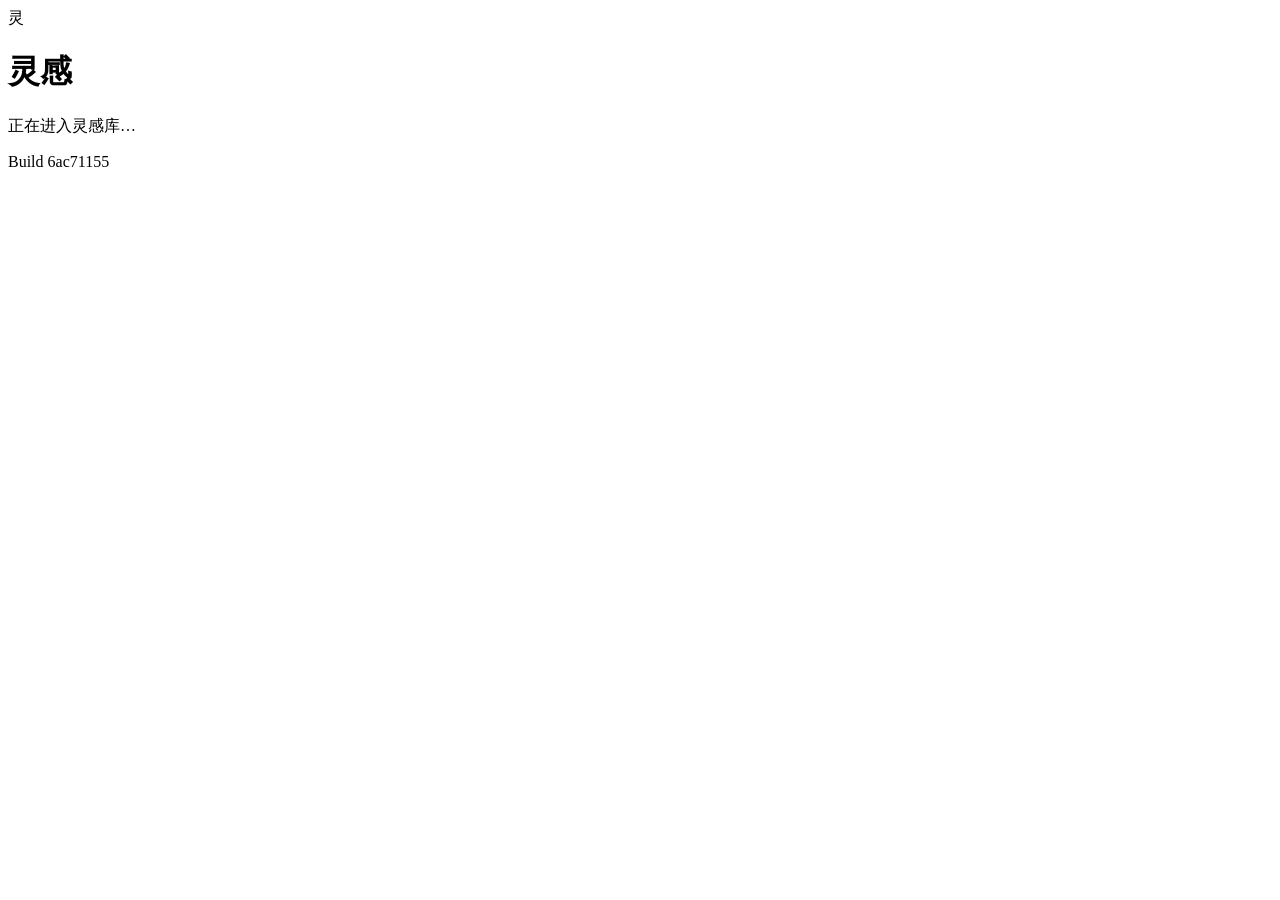
==== commit 9e73c804: "Add session persistence diagnostics" ====
--- a/index.html
+++ b/index.html
@@ -1 +1 @@
-<!DOCTYPE html><html lang="zh-CN"><head><meta charSet="utf-8"/><meta name="viewport" content="width=device-width, initial-scale=1"/><link rel="stylesheet" href="/inspiration-library-mobile/_next/static/chunks/2g62smziik8mj.css" data-precedence="next"/><link rel="preload" as="script" fetchPriority="low" href="/inspiration-library-mobile/_next/static/chunks/1_397lig4v-7_.js"/><script src="/inspiration-library-mobile/_next/static/chunks/3xc56fmu42t5t.js" async=""></script><script src="/inspiration-library-mobile/_next/static/chunks/1drso8t896dpd.js" async=""></script><script src="/inspiration-library-mobile/_next/static/chunks/turbopack-0yx3o7b96t_d1.js" async=""></script><script src="/inspiration-library-mobile/_next/static/chunks/2y1wpnt86hkif.js" async="" crossorigin=""></script><script src="/inspiration-library-mobile/_next/static/chunks/1p1bnyq75xgub.js" async="" crossorigin=""></script><script src="/inspiration-library-mobile/_next/static/chunks/0cm7gn8g7jcrx.js" async="" crossorigin=""></script><title>灵感</title><meta name="description" content="私人灵感库手机查看入口"/><script src="/inspiration-library-mobile/_next/static/chunks/0cz1d0mv5g_q7.js" noModule=""></script></head><body><div hidden=""><!--$--><!--/$--></div><main class="mobile-auth-shell"><div class="mobile-auth-card" role="status"><div class="brand-mark" aria-hidden="true">灵</div><h1>灵感</h1><p>正在进入灵感库…</p><p class="build-stamp">Build <!-- -->f5eab49c</p></div></main><!--$--><!--/$--><script src="/inspiration-library-mobile/_next/static/chunks/1_397lig4v-7_.js" id="_R_" async=""></script><script>(self.__next_f=self.__next_f||[]).push([0])</script><script>self.__next_f.push([1,"1:\"$Sreact.fragment\"\n2:I[201,[\"/inspiration-library-mobile/_next/static/chunks/2y1wpnt86hkif.js\"],\"default\"]\n3:I[18506,[\"/inspiration-library-mobile/_next/static/chunks/2y1wpnt86hkif.js\",\"/inspiration-library-mobile/_next/static/chunks/1p1bnyq75xgub.js\"],\"default\"]\n4:I[42036,[\"/inspiration-library-mobile/_next/static/chunks/2y1wpnt86hkif.js\"],\"default\"]\n5:I[58937,[\"/inspiration-library-mobile/_next/static/chunks/2y1wpnt86hkif.js\",\"/inspiration-library-mobile/_next/static/chunks/0cm7gn8g7jcrx.js\"],\"MobileAppClient\"]\n6:I[54903,[\"/inspiration-library-mobile/_next/static/chunks/2y1wpnt86hkif.js\"],\"OutletBoundary\"]\n7:\"$Sreact.suspense\"\n9:I[54903,[\"/inspiration-library-mobile/_next/static/chunks/2y1wpnt86hkif.js\"],\"ViewportBoundary\"]\nb:I[54903,[\"/inspiration-library-mobile/_next/static/chunks/2y1wpnt86hkif.js\"],\"MetadataBoundary\"]\nd:I[30596,[\"/inspiration-library-mobile/_next/static/chunks/2y1wpnt86hkif.js\"],\"default\",1]\n:HL[\"/inspiration-library-mobile/_next/static/chunks/2g62smziik8mj.css\",\"style\"]\n0:{\"P\":null,\"c\":[\"\",\"\"],\"q\":\"\",\"i\":false,\"f\":[[[\"\",{\"children\":[\"__PAGE__\",{},\"$undefined\",\"$undefined\",4608]},\"$undefined\",\"$undefined\",4624],[[\"$\",\"$1\",\"c\",{\"children\":[[[\"$\",\"link\",\"0\",{\"rel\":\"stylesheet\",\"href\":\"/inspiration-library-mobile/_next/static/chunks/2g62smziik8mj.css\",\"precedence\":\"next\",\"crossOrigin\":\"$undefined\",\"nonce\":\"$undefined\"}],[\"$\",\"script\",\"script-0\",{\"src\":\"/inspiration-library-mobile/_next/static/chunks/2y1wpnt86hkif.js\",\"async\":true,\"nonce\":\"$undefined\"}]],[\"$\",\"html\",null,{\"lang\":\"zh-CN\",\"children\":[\"$\",\"body\",null,{\"children\":[\"$\",\"$L2\",null,{\"parallelRouterKey\":\"children\",\"error\":\"$3\",\"errorStyles\":[],\"errorScripts\":[[\"$\",\"script\",\"script-0\",{\"src\":\"/inspiration-library-mobile/_next/static/chunks/1p1bnyq75xgub.js\",\"async\":true}]],\"template\":[\"$\",\"$L4\",null,{}],\"templateStyles\":\"$undefined\",\"templateScripts\":\"$undefined\",\"notFound\":[[[\"$\",\"title\",null,{\"children\":\"404: This page could not be found.\"}],[\"$\",\"div\",null,{\"style\":{\"fontFamily\":\"system-ui,\\\"Segoe UI\\\",Roboto,Helvetica,Arial,sans-serif,\\\"Apple Color Emoji\\\",\\\"Segoe UI Emoji\\\"\",\"height\":\"100vh\",\"textAlign\":\"center\",\"display\":\"flex\",\"flexDirection\":\"column\",\"alignItems\":\"center\",\"justifyContent\":\"center\"},\"children\":[\"$\",\"div\",null,{\"children\":[[\"$\",\"style\",null,{\"dangerouslySetInnerHTML\":{\"__html\":\"body{color:#000;background:#fff;margin:0}.next-error-h1{border-right:1px solid rgba(0,0,0,.3)}@media (prefers-color-scheme:dark){body{color:#fff;background:#000}.next-error-h1{border-right:1px solid rgba(255,255,255,.3)}}\"}}],[\"$\",\"h1\",null,{\"className\":\"next-error-h1\",\"style\":{\"display\":\"inline-block\",\"margin\":\"0 20px 0 0\",\"padding\":\"0 23px 0 0\",\"fontSize\":24,\"fontWeight\":500,\"verticalAlign\":\"top\",\"lineHeight\":\"49px\"},\"children\":404}],[\"$\",\"div\",null,{\"style\":{\"display\":\"inline-block\"},\"children\":[\"$\",\"h2\",null,{\"style\":{\"fontSize\":14,\"fontWeight\":400,\"lineHeight\":\"49px\",\"margin\":0},\"children\":\"This page could not be found.\"}]}]]}]}]],[]],\"forbidden\":\"$undefined\",\"unauthorized\":\"$undefined\"}]}]}]]}],{\"children\":[[\"$\",\"$1\",\"c\",{\"children\":[[\"$\",\"$L5\",null,{\"transport\":\"direct\",\"buildId\":\"f5eab49c\"}],[[\"$\",\"script\",\"script-0\",{\"src\":\"/inspiration-library-mobile/_next/static/chunks/0cm7gn8g7jcrx.js\",\"async\":true,\"nonce\":\"$undefined\"}]],[\"$\",\"$L6\",null,{\"children\":[\"$\",\"$7\",null,{\"name\":\"Next.MetadataOutlet\",\"children\":\"$@8\"}]}]]}],{},null,false,null]},null,false,null],[\"$\",\"$1\",\"h\",{\"children\":[null,[\"$\",\"$L9\",null,{\"children\":\"$La\"}],[\"$\",\"div\",null,{\"hidden\":true,\"children\":[\"$\",\"$Lb\",null,{\"children\":[\"$\",\"$7\",null,{\"name\":\"Next.Metadata\",\"children\":\"$Lc\"}]}]}],null]}],false]],\"m\":\"$undefined\",\"G\":[\"$d\",[[\"$\",\"link\",\"0\",{\"rel\":\"stylesheet\",\"href\":\"/inspiration-library-mobile/_next/static/chunks/2g62smziik8mj.css\",\"precedence\":\"next\",\"crossOrigin\":\"$undefined\",\"nonce\":\"$undefined\"}]]],\"S\":true,\"h\":null,\"r\":\"$undefined\",\"s\":\"$undefined\",\"a\":\"$undefined\",\"l\":\"$undefined\",\"p\":\"$undefined\",\"d\":\"$undefined\",\"b\":\"d48n67HI2TQTdSr5aQ3Zw\"}\na:[[\"$\",\"meta\",\"0\",{\"charSet\":\"utf-8\"}],[\"$\",\"meta\",\"1\",{\"name\":\"viewport\",\"content\":\"width=device-width, initial-scale=1\"}]]\n8:null\nc:[[\"$\",\"title\",\"0\",{\"children\":\"灵感\"}],[\"$\",\"meta\",\"1\",{\"name\":\"description\",\"content\":\"私人灵感库手机查看入口\"}]]\n"])</script></body></html>+<!DOCTYPE html><html lang="zh-CN"><head><meta charSet="utf-8"/><meta name="viewport" content="width=device-width, initial-scale=1"/><link rel="stylesheet" href="/inspiration-library-mobile/_next/static/chunks/2g62smziik8mj.css" data-precedence="next"/><link rel="preload" as="script" fetchPriority="low" href="/inspiration-library-mobile/_next/static/chunks/1_397lig4v-7_.js"/><script src="/inspiration-library-mobile/_next/static/chunks/3xc56fmu42t5t.js" async=""></script><script src="/inspiration-library-mobile/_next/static/chunks/1drso8t896dpd.js" async=""></script><script src="/inspiration-library-mobile/_next/static/chunks/turbopack-0yx3o7b96t_d1.js" async=""></script><script src="/inspiration-library-mobile/_next/static/chunks/2y1wpnt86hkif.js" async="" crossorigin=""></script><script src="/inspiration-library-mobile/_next/static/chunks/1jjourkc5n8z3.js" async="" crossorigin=""></script><script src="/inspiration-library-mobile/_next/static/chunks/145jnd0v3bfg4.js" async="" crossorigin=""></script><title>灵感</title><meta name="description" content="私人灵感库手机查看入口"/><script src="/inspiration-library-mobile/_next/static/chunks/0cz1d0mv5g_q7.js" noModule=""></script></head><body><div hidden=""><!--$--><!--/$--></div><main class="mobile-auth-shell"><div class="mobile-auth-card" role="status"><div class="brand-mark" aria-hidden="true">灵</div><h1>灵感</h1><p>正在进入灵感库…</p><p class="build-stamp">Build <!-- -->6ac71155</p></div></main><!--$--><!--/$--><script src="/inspiration-library-mobile/_next/static/chunks/1_397lig4v-7_.js" id="_R_" async=""></script><script>(self.__next_f=self.__next_f||[]).push([0])</script><script>self.__next_f.push([1,"1:\"$Sreact.fragment\"\n2:I[201,[\"/inspiration-library-mobile/_next/static/chunks/2y1wpnt86hkif.js\"],\"default\"]\n3:I[18506,[\"/inspiration-library-mobile/_next/static/chunks/2y1wpnt86hkif.js\",\"/inspiration-library-mobile/_next/static/chunks/1jjourkc5n8z3.js\"],\"default\"]\n4:I[42036,[\"/inspiration-library-mobile/_next/static/chunks/2y1wpnt86hkif.js\"],\"default\"]\n5:I[58937,[\"/inspiration-library-mobile/_next/static/chunks/2y1wpnt86hkif.js\",\"/inspiration-library-mobile/_next/static/chunks/145jnd0v3bfg4.js\"],\"MobileAppClient\"]\n6:I[54903,[\"/inspiration-library-mobile/_next/static/chunks/2y1wpnt86hkif.js\"],\"OutletBoundary\"]\n7:\"$Sreact.suspense\"\n9:I[54903,[\"/inspiration-library-mobile/_next/static/chunks/2y1wpnt86hkif.js\"],\"ViewportBoundary\"]\nb:I[54903,[\"/inspiration-library-mobile/_next/static/chunks/2y1wpnt86hkif.js\"],\"MetadataBoundary\"]\nd:I[30596,[\"/inspiration-library-mobile/_next/static/chunks/2y1wpnt86hkif.js\"],\"default\",1]\n:HL[\"/inspiration-library-mobile/_next/static/chunks/2g62smziik8mj.css\",\"style\"]\n0:{\"P\":null,\"c\":[\"\",\"\"],\"q\":\"\",\"i\":false,\"f\":[[[\"\",{\"children\":[\"__PAGE__\",{},\"$undefined\",\"$undefined\",4608]},\"$undefined\",\"$undefined\",4624],[[\"$\",\"$1\",\"c\",{\"children\":[[[\"$\",\"link\",\"0\",{\"rel\":\"stylesheet\",\"href\":\"/inspiration-library-mobile/_next/static/chunks/2g62smziik8mj.css\",\"precedence\":\"next\",\"crossOrigin\":\"$undefined\",\"nonce\":\"$undefined\"}],[\"$\",\"script\",\"script-0\",{\"src\":\"/inspiration-library-mobile/_next/static/chunks/2y1wpnt86hkif.js\",\"async\":true,\"nonce\":\"$undefined\"}]],[\"$\",\"html\",null,{\"lang\":\"zh-CN\",\"children\":[\"$\",\"body\",null,{\"children\":[\"$\",\"$L2\",null,{\"parallelRouterKey\":\"children\",\"error\":\"$3\",\"errorStyles\":[],\"errorScripts\":[[\"$\",\"script\",\"script-0\",{\"src\":\"/inspiration-library-mobile/_next/static/chunks/1jjourkc5n8z3.js\",\"async\":true}]],\"template\":[\"$\",\"$L4\",null,{}],\"templateStyles\":\"$undefined\",\"templateScripts\":\"$undefined\",\"notFound\":[[[\"$\",\"title\",null,{\"children\":\"404: This page could not be found.\"}],[\"$\",\"div\",null,{\"style\":{\"fontFamily\":\"system-ui,\\\"Segoe UI\\\",Roboto,Helvetica,Arial,sans-serif,\\\"Apple Color Emoji\\\",\\\"Segoe UI Emoji\\\"\",\"height\":\"100vh\",\"textAlign\":\"center\",\"display\":\"flex\",\"flexDirection\":\"column\",\"alignItems\":\"center\",\"justifyContent\":\"center\"},\"children\":[\"$\",\"div\",null,{\"children\":[[\"$\",\"style\",null,{\"dangerouslySetInnerHTML\":{\"__html\":\"body{color:#000;background:#fff;margin:0}.next-error-h1{border-right:1px solid rgba(0,0,0,.3)}@media (prefers-color-scheme:dark){body{color:#fff;background:#000}.next-error-h1{border-right:1px solid rgba(255,255,255,.3)}}\"}}],[\"$\",\"h1\",null,{\"className\":\"next-error-h1\",\"style\":{\"display\":\"inline-block\",\"margin\":\"0 20px 0 0\",\"padding\":\"0 23px 0 0\",\"fontSize\":24,\"fontWeight\":500,\"verticalAlign\":\"top\",\"lineHeight\":\"49px\"},\"children\":404}],[\"$\",\"div\",null,{\"style\":{\"display\":\"inline-block\"},\"children\":[\"$\",\"h2\",null,{\"style\":{\"fontSize\":14,\"fontWeight\":400,\"lineHeight\":\"49px\",\"margin\":0},\"children\":\"This page could not be found.\"}]}]]}]}]],[]],\"forbidden\":\"$undefined\",\"unauthorized\":\"$undefined\"}]}]}]]}],{\"children\":[[\"$\",\"$1\",\"c\",{\"children\":[[\"$\",\"$L5\",null,{\"transport\":\"direct\",\"buildId\":\"6ac71155\"}],[[\"$\",\"script\",\"script-0\",{\"src\":\"/inspiration-library-mobile/_next/static/chunks/145jnd0v3bfg4.js\",\"async\":true,\"nonce\":\"$undefined\"}]],[\"$\",\"$L6\",null,{\"children\":[\"$\",\"$7\",null,{\"name\":\"Next.MetadataOutlet\",\"children\":\"$@8\"}]}]]}],{},null,false,null]},null,false,null],[\"$\",\"$1\",\"h\",{\"children\":[null,[\"$\",\"$L9\",null,{\"children\":\"$La\"}],[\"$\",\"div\",null,{\"hidden\":true,\"children\":[\"$\",\"$Lb\",null,{\"children\":[\"$\",\"$7\",null,{\"name\":\"Next.Metadata\",\"children\":\"$Lc\"}]}]}],null]}],false]],\"m\":\"$undefined\",\"G\":[\"$d\",[[\"$\",\"link\",\"0\",{\"rel\":\"stylesheet\",\"href\":\"/inspiration-library-mobile/_next/static/chunks/2g62smziik8mj.css\",\"precedence\":\"next\",\"crossOrigin\":\"$undefined\",\"nonce\":\"$undefined\"}]]],\"S\":true,\"h\":null,\"r\":\"$undefined\",\"s\":\"$undefined\",\"a\":\"$undefined\",\"l\":\"$undefined\",\"p\":\"$undefined\",\"d\":\"$undefined\",\"b\":\"pEwSMAtEssZVNZRz1Qil6\"}\na:[[\"$\",\"meta\",\"0\",{\"charSet\":\"utf-8\"}],[\"$\",\"meta\",\"1\",{\"name\":\"viewport\",\"content\":\"width=device-width, initial-scale=1\"}]]\n8:null\nc:[[\"$\",\"title\",\"0\",{\"children\":\"灵感\"}],[\"$\",\"meta\",\"1\",{\"name\":\"description\",\"content\":\"私人灵感库手机查看入口\"}]]\n"])</script></body></html>
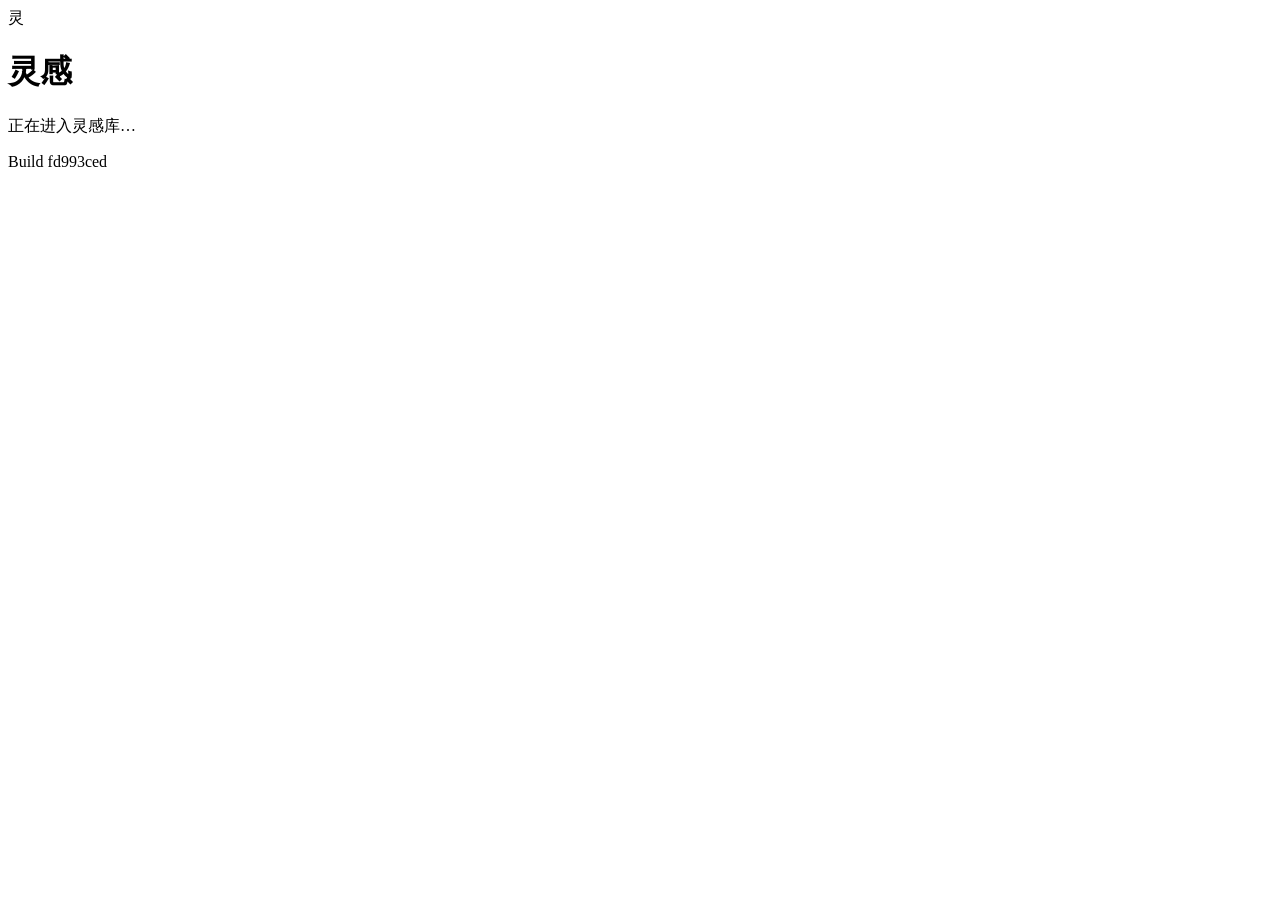
==== commit 018f74fc: "Add session lifecycle diagnostics" ====
--- a/index.html
+++ b/index.html
@@ -1 +1 @@
-<!DOCTYPE html><html lang="zh-CN"><head><meta charSet="utf-8"/><meta name="viewport" content="width=device-width, initial-scale=1"/><link rel="stylesheet" href="/inspiration-library-mobile/_next/static/chunks/2g62smziik8mj.css" data-precedence="next"/><link rel="preload" as="script" fetchPriority="low" href="/inspiration-library-mobile/_next/static/chunks/1_397lig4v-7_.js"/><script src="/inspiration-library-mobile/_next/static/chunks/3xc56fmu42t5t.js" async=""></script><script src="/inspiration-library-mobile/_next/static/chunks/1drso8t896dpd.js" async=""></script><script src="/inspiration-library-mobile/_next/static/chunks/turbopack-0yx3o7b96t_d1.js" async=""></script><script src="/inspiration-library-mobile/_next/static/chunks/2y1wpnt86hkif.js" async="" crossorigin=""></script><script src="/inspiration-library-mobile/_next/static/chunks/1jjourkc5n8z3.js" async="" crossorigin=""></script><script src="/inspiration-library-mobile/_next/static/chunks/145jnd0v3bfg4.js" async="" crossorigin=""></script><title>灵感</title><meta name="description" content="私人灵感库手机查看入口"/><script src="/inspiration-library-mobile/_next/static/chunks/0cz1d0mv5g_q7.js" noModule=""></script></head><body><div hidden=""><!--$--><!--/$--></div><main class="mobile-auth-shell"><div class="mobile-auth-card" role="status"><div class="brand-mark" aria-hidden="true">灵</div><h1>灵感</h1><p>正在进入灵感库…</p><p class="build-stamp">Build <!-- -->6ac71155</p></div></main><!--$--><!--/$--><script src="/inspiration-library-mobile/_next/static/chunks/1_397lig4v-7_.js" id="_R_" async=""></script><script>(self.__next_f=self.__next_f||[]).push([0])</script><script>self.__next_f.push([1,"1:\"$Sreact.fragment\"\n2:I[201,[\"/inspiration-library-mobile/_next/static/chunks/2y1wpnt86hkif.js\"],\"default\"]\n3:I[18506,[\"/inspiration-library-mobile/_next/static/chunks/2y1wpnt86hkif.js\",\"/inspiration-library-mobile/_next/static/chunks/1jjourkc5n8z3.js\"],\"default\"]\n4:I[42036,[\"/inspiration-library-mobile/_next/static/chunks/2y1wpnt86hkif.js\"],\"default\"]\n5:I[58937,[\"/inspiration-library-mobile/_next/static/chunks/2y1wpnt86hkif.js\",\"/inspiration-library-mobile/_next/static/chunks/145jnd0v3bfg4.js\"],\"MobileAppClient\"]\n6:I[54903,[\"/inspiration-library-mobile/_next/static/chunks/2y1wpnt86hkif.js\"],\"OutletBoundary\"]\n7:\"$Sreact.suspense\"\n9:I[54903,[\"/inspiration-library-mobile/_next/static/chunks/2y1wpnt86hkif.js\"],\"ViewportBoundary\"]\nb:I[54903,[\"/inspiration-library-mobile/_next/static/chunks/2y1wpnt86hkif.js\"],\"MetadataBoundary\"]\nd:I[30596,[\"/inspiration-library-mobile/_next/static/chunks/2y1wpnt86hkif.js\"],\"default\",1]\n:HL[\"/inspiration-library-mobile/_next/static/chunks/2g62smziik8mj.css\",\"style\"]\n0:{\"P\":null,\"c\":[\"\",\"\"],\"q\":\"\",\"i\":false,\"f\":[[[\"\",{\"children\":[\"__PAGE__\",{},\"$undefined\",\"$undefined\",4608]},\"$undefined\",\"$undefined\",4624],[[\"$\",\"$1\",\"c\",{\"children\":[[[\"$\",\"link\",\"0\",{\"rel\":\"stylesheet\",\"href\":\"/inspiration-library-mobile/_next/static/chunks/2g62smziik8mj.css\",\"precedence\":\"next\",\"crossOrigin\":\"$undefined\",\"nonce\":\"$undefined\"}],[\"$\",\"script\",\"script-0\",{\"src\":\"/inspiration-library-mobile/_next/static/chunks/2y1wpnt86hkif.js\",\"async\":true,\"nonce\":\"$undefined\"}]],[\"$\",\"html\",null,{\"lang\":\"zh-CN\",\"children\":[\"$\",\"body\",null,{\"children\":[\"$\",\"$L2\",null,{\"parallelRouterKey\":\"children\",\"error\":\"$3\",\"errorStyles\":[],\"errorScripts\":[[\"$\",\"script\",\"script-0\",{\"src\":\"/inspiration-library-mobile/_next/static/chunks/1jjourkc5n8z3.js\",\"async\":true}]],\"template\":[\"$\",\"$L4\",null,{}],\"templateStyles\":\"$undefined\",\"templateScripts\":\"$undefined\",\"notFound\":[[[\"$\",\"title\",null,{\"children\":\"404: This page could not be found.\"}],[\"$\",\"div\",null,{\"style\":{\"fontFamily\":\"system-ui,\\\"Segoe UI\\\",Roboto,Helvetica,Arial,sans-serif,\\\"Apple Color Emoji\\\",\\\"Segoe UI Emoji\\\"\",\"height\":\"100vh\",\"textAlign\":\"center\",\"display\":\"flex\",\"flexDirection\":\"column\",\"alignItems\":\"center\",\"justifyContent\":\"center\"},\"children\":[\"$\",\"div\",null,{\"children\":[[\"$\",\"style\",null,{\"dangerouslySetInnerHTML\":{\"__html\":\"body{color:#000;background:#fff;margin:0}.next-error-h1{border-right:1px solid rgba(0,0,0,.3)}@media (prefers-color-scheme:dark){body{color:#fff;background:#000}.next-error-h1{border-right:1px solid rgba(255,255,255,.3)}}\"}}],[\"$\",\"h1\",null,{\"className\":\"next-error-h1\",\"style\":{\"display\":\"inline-block\",\"margin\":\"0 20px 0 0\",\"padding\":\"0 23px 0 0\",\"fontSize\":24,\"fontWeight\":500,\"verticalAlign\":\"top\",\"lineHeight\":\"49px\"},\"children\":404}],[\"$\",\"div\",null,{\"style\":{\"display\":\"inline-block\"},\"children\":[\"$\",\"h2\",null,{\"style\":{\"fontSize\":14,\"fontWeight\":400,\"lineHeight\":\"49px\",\"margin\":0},\"children\":\"This page could not be found.\"}]}]]}]}]],[]],\"forbidden\":\"$undefined\",\"unauthorized\":\"$undefined\"}]}]}]]}],{\"children\":[[\"$\",\"$1\",\"c\",{\"children\":[[\"$\",\"$L5\",null,{\"transport\":\"direct\",\"buildId\":\"6ac71155\"}],[[\"$\",\"script\",\"script-0\",{\"src\":\"/inspiration-library-mobile/_next/static/chunks/145jnd0v3bfg4.js\",\"async\":true,\"nonce\":\"$undefined\"}]],[\"$\",\"$L6\",null,{\"children\":[\"$\",\"$7\",null,{\"name\":\"Next.MetadataOutlet\",\"children\":\"$@8\"}]}]]}],{},null,false,null]},null,false,null],[\"$\",\"$1\",\"h\",{\"children\":[null,[\"$\",\"$L9\",null,{\"children\":\"$La\"}],[\"$\",\"div\",null,{\"hidden\":true,\"children\":[\"$\",\"$Lb\",null,{\"children\":[\"$\",\"$7\",null,{\"name\":\"Next.Metadata\",\"children\":\"$Lc\"}]}]}],null]}],false]],\"m\":\"$undefined\",\"G\":[\"$d\",[[\"$\",\"link\",\"0\",{\"rel\":\"stylesheet\",\"href\":\"/inspiration-library-mobile/_next/static/chunks/2g62smziik8mj.css\",\"precedence\":\"next\",\"crossOrigin\":\"$undefined\",\"nonce\":\"$undefined\"}]]],\"S\":true,\"h\":null,\"r\":\"$undefined\",\"s\":\"$undefined\",\"a\":\"$undefined\",\"l\":\"$undefined\",\"p\":\"$undefined\",\"d\":\"$undefined\",\"b\":\"pEwSMAtEssZVNZRz1Qil6\"}\na:[[\"$\",\"meta\",\"0\",{\"charSet\":\"utf-8\"}],[\"$\",\"meta\",\"1\",{\"name\":\"viewport\",\"content\":\"width=device-width, initial-scale=1\"}]]\n8:null\nc:[[\"$\",\"title\",\"0\",{\"children\":\"灵感\"}],[\"$\",\"meta\",\"1\",{\"name\":\"description\",\"content\":\"私人灵感库手机查看入口\"}]]\n"])</script></body></html>+<!DOCTYPE html><html lang="zh-CN"><head><meta charSet="utf-8"/><meta name="viewport" content="width=device-width, initial-scale=1"/><link rel="stylesheet" href="/inspiration-library-mobile/_next/static/chunks/2g62smziik8mj.css" data-precedence="next"/><link rel="preload" as="script" fetchPriority="low" href="/inspiration-library-mobile/_next/static/chunks/1_397lig4v-7_.js"/><script src="/inspiration-library-mobile/_next/static/chunks/3xc56fmu42t5t.js" async=""></script><script src="/inspiration-library-mobile/_next/static/chunks/1drso8t896dpd.js" async=""></script><script src="/inspiration-library-mobile/_next/static/chunks/turbopack-0yx3o7b96t_d1.js" async=""></script><script src="/inspiration-library-mobile/_next/static/chunks/2y1wpnt86hkif.js" async="" crossorigin=""></script><script src="/inspiration-library-mobile/_next/static/chunks/3no037m9mrn4j.js" async="" crossorigin=""></script><script src="/inspiration-library-mobile/_next/static/chunks/1vgzzjkxxy3gb.js" async="" crossorigin=""></script><title>灵感</title><meta name="description" content="私人灵感库手机查看入口"/><script src="/inspiration-library-mobile/_next/static/chunks/0cz1d0mv5g_q7.js" noModule=""></script></head><body><div hidden=""><!--$--><!--/$--></div><main class="mobile-auth-shell"><div class="mobile-auth-card" role="status"><div class="brand-mark" aria-hidden="true">灵</div><h1>灵感</h1><p>正在进入灵感库…</p><p class="build-stamp">Build <!-- -->fd993ced</p></div></main><!--$--><!--/$--><script src="/inspiration-library-mobile/_next/static/chunks/1_397lig4v-7_.js" id="_R_" async=""></script><script>(self.__next_f=self.__next_f||[]).push([0])</script><script>self.__next_f.push([1,"1:\"$Sreact.fragment\"\n2:I[201,[\"/inspiration-library-mobile/_next/static/chunks/2y1wpnt86hkif.js\"],\"default\"]\n3:I[18506,[\"/inspiration-library-mobile/_next/static/chunks/2y1wpnt86hkif.js\",\"/inspiration-library-mobile/_next/static/chunks/3no037m9mrn4j.js\"],\"default\"]\n4:I[42036,[\"/inspiration-library-mobile/_next/static/chunks/2y1wpnt86hkif.js\"],\"default\"]\n5:I[58937,[\"/inspiration-library-mobile/_next/static/chunks/2y1wpnt86hkif.js\",\"/inspiration-library-mobile/_next/static/chunks/1vgzzjkxxy3gb.js\"],\"MobileAppClient\"]\n6:I[54903,[\"/inspiration-library-mobile/_next/static/chunks/2y1wpnt86hkif.js\"],\"OutletBoundary\"]\n7:\"$Sreact.suspense\"\n9:I[54903,[\"/inspiration-library-mobile/_next/static/chunks/2y1wpnt86hkif.js\"],\"ViewportBoundary\"]\nb:I[54903,[\"/inspiration-library-mobile/_next/static/chunks/2y1wpnt86hkif.js\"],\"MetadataBoundary\"]\nd:I[30596,[\"/inspiration-library-mobile/_next/static/chunks/2y1wpnt86hkif.js\"],\"default\",1]\n:HL[\"/inspiration-library-mobile/_next/static/chunks/2g62smziik8mj.css\",\"style\"]\n0:{\"P\":null,\"c\":[\"\",\"\"],\"q\":\"\",\"i\":false,\"f\":[[[\"\",{\"children\":[\"__PAGE__\",{},\"$undefined\",\"$undefined\",4608]},\"$undefined\",\"$undefined\",4624],[[\"$\",\"$1\",\"c\",{\"children\":[[[\"$\",\"link\",\"0\",{\"rel\":\"stylesheet\",\"href\":\"/inspiration-library-mobile/_next/static/chunks/2g62smziik8mj.css\",\"precedence\":\"next\",\"crossOrigin\":\"$undefined\",\"nonce\":\"$undefined\"}],[\"$\",\"script\",\"script-0\",{\"src\":\"/inspiration-library-mobile/_next/static/chunks/2y1wpnt86hkif.js\",\"async\":true,\"nonce\":\"$undefined\"}]],[\"$\",\"html\",null,{\"lang\":\"zh-CN\",\"children\":[\"$\",\"body\",null,{\"children\":[\"$\",\"$L2\",null,{\"parallelRouterKey\":\"children\",\"error\":\"$3\",\"errorStyles\":[],\"errorScripts\":[[\"$\",\"script\",\"script-0\",{\"src\":\"/inspiration-library-mobile/_next/static/chunks/3no037m9mrn4j.js\",\"async\":true}]],\"template\":[\"$\",\"$L4\",null,{}],\"templateStyles\":\"$undefined\",\"templateScripts\":\"$undefined\",\"notFound\":[[[\"$\",\"title\",null,{\"children\":\"404: This page could not be found.\"}],[\"$\",\"div\",null,{\"style\":{\"fontFamily\":\"system-ui,\\\"Segoe UI\\\",Roboto,Helvetica,Arial,sans-serif,\\\"Apple Color Emoji\\\",\\\"Segoe UI Emoji\\\"\",\"height\":\"100vh\",\"textAlign\":\"center\",\"display\":\"flex\",\"flexDirection\":\"column\",\"alignItems\":\"center\",\"justifyContent\":\"center\"},\"children\":[\"$\",\"div\",null,{\"children\":[[\"$\",\"style\",null,{\"dangerouslySetInnerHTML\":{\"__html\":\"body{color:#000;background:#fff;margin:0}.next-error-h1{border-right:1px solid rgba(0,0,0,.3)}@media (prefers-color-scheme:dark){body{color:#fff;background:#000}.next-error-h1{border-right:1px solid rgba(255,255,255,.3)}}\"}}],[\"$\",\"h1\",null,{\"className\":\"next-error-h1\",\"style\":{\"display\":\"inline-block\",\"margin\":\"0 20px 0 0\",\"padding\":\"0 23px 0 0\",\"fontSize\":24,\"fontWeight\":500,\"verticalAlign\":\"top\",\"lineHeight\":\"49px\"},\"children\":404}],[\"$\",\"div\",null,{\"style\":{\"display\":\"inline-block\"},\"children\":[\"$\",\"h2\",null,{\"style\":{\"fontSize\":14,\"fontWeight\":400,\"lineHeight\":\"49px\",\"margin\":0},\"children\":\"This page could not be found.\"}]}]]}]}]],[]],\"forbidden\":\"$undefined\",\"unauthorized\":\"$undefined\"}]}]}]]}],{\"children\":[[\"$\",\"$1\",\"c\",{\"children\":[[\"$\",\"$L5\",null,{\"transport\":\"direct\",\"buildId\":\"fd993ced\"}],[[\"$\",\"script\",\"script-0\",{\"src\":\"/inspiration-library-mobile/_next/static/chunks/1vgzzjkxxy3gb.js\",\"async\":true,\"nonce\":\"$undefined\"}]],[\"$\",\"$L6\",null,{\"children\":[\"$\",\"$7\",null,{\"name\":\"Next.MetadataOutlet\",\"children\":\"$@8\"}]}]]}],{},null,false,null]},null,false,null],[\"$\",\"$1\",\"h\",{\"children\":[null,[\"$\",\"$L9\",null,{\"children\":\"$La\"}],[\"$\",\"div\",null,{\"hidden\":true,\"children\":[\"$\",\"$Lb\",null,{\"children\":[\"$\",\"$7\",null,{\"name\":\"Next.Metadata\",\"children\":\"$Lc\"}]}]}],null]}],false]],\"m\":\"$undefined\",\"G\":[\"$d\",[[\"$\",\"link\",\"0\",{\"rel\":\"stylesheet\",\"href\":\"/inspiration-library-mobile/_next/static/chunks/2g62smziik8mj.css\",\"precedence\":\"next\",\"crossOrigin\":\"$undefined\",\"nonce\":\"$undefined\"}]]],\"S\":true,\"h\":null,\"r\":\"$undefined\",\"s\":\"$undefined\",\"a\":\"$undefined\",\"l\":\"$undefined\",\"p\":\"$undefined\",\"d\":\"$undefined\",\"b\":\"O3wiAfE2OSxZuavtOr5ow\"}\na:[[\"$\",\"meta\",\"0\",{\"charSet\":\"utf-8\"}],[\"$\",\"meta\",\"1\",{\"name\":\"viewport\",\"content\":\"width=device-width, initial-scale=1\"}]]\n8:null\nc:[[\"$\",\"title\",\"0\",{\"children\":\"灵感\"}],[\"$\",\"meta\",\"1\",{\"name\":\"description\",\"content\":\"私人灵感库手机查看入口\"}]]\n"])</script></body></html>
